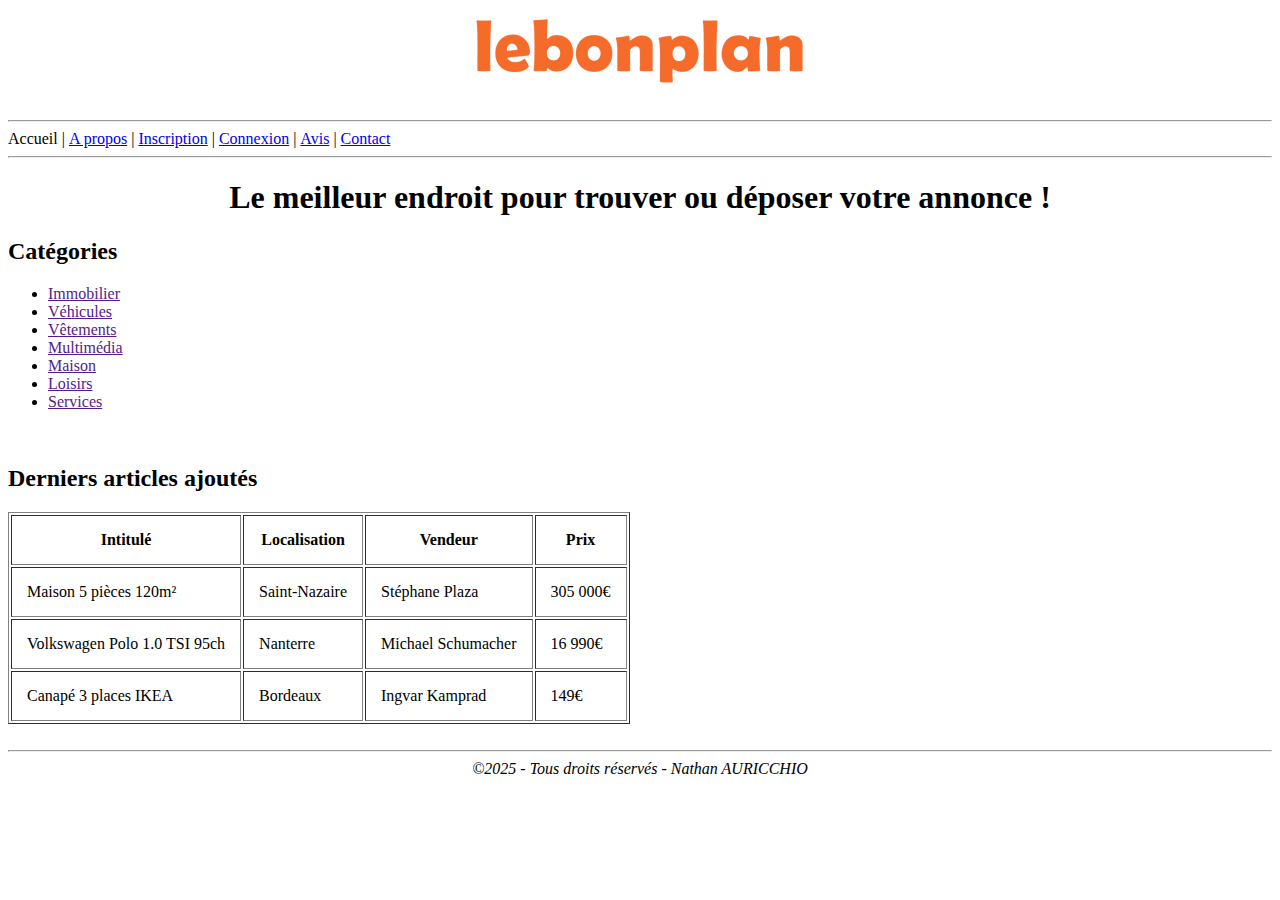
==== index.html @ 30f2c9f9 "initial commit" ====
<!doctype html> 
<html lang="fr"> 
   <head> 
      <meta charset="utf-8">
	  <meta name="author" content="Nathan AURICCHIO">
	  <meta name="description" content="Venez rechercher la perle rare ou vendre un article.">

	  <meta name="robots" content="index, follow">
	  <meta http-equiv="Content-Language" content="fr">
	  <link rel="stylesheet" href="/prosit1/style/styles.css">
	  <meta name="copyright" content="© 2025 Nathan AURICCHIO">
	  <link rel="icon" type="image/png" href="/prosit1/ico/favicon-96x96.png" sizes="96x96" />
	  <link rel="icon" type="image/svg+xml" href="/prosit1/ico/favicon.svg" />
	  <link rel="shortcut icon" href="/prosit1/ico/favicon.ico" />
	  <link rel="apple-touch-icon" sizes="180x180" href="/prosit1/ico/apple-touch-icon.png" />
	  <link rel="manifest" href="/prosit1/ico/site.webmanifest" />

      <title>Sites de petites annonces - Lebonplan</title> 
   </head> 
   <body>
     <header>
		<div><center><img src="./images/logo-lbp-header.png" alt="Lebonplan - Le meilleur site d'annonces en ligne"></center></div>
		<br>
		<hr>
		<nav>Accueil&nbsp;|&nbsp;<a href="a-propos.html">A propos</a>&nbsp;|&nbsp;<a href="inscription.html">Inscription</a>&nbsp;|&nbsp;<a href="connexion.html">Connexion</a>&nbsp;|&nbsp;<a href="avis.html">Avis</a>&nbsp;|&nbsp;<a href="contact.html">Contact</a></nav>
		<hr>
	 </header>
	 
	 <main>
	 
	   <section>
	   
			<center><h1>Le meilleur endroit pour trouver ou déposer votre annonce !</h1></center>
			
			<article>
				<h2>Catégories</h2>
				<ul>
					<li><a href="">Immobilier</a></li>
					<li><a href="">Véhicules</a></li>
					<li><a href="">Vêtements</a></li>
					<li><a href="">Multimédia</a></li>
					<li><a href="">Maison</a></li>
					<li><a href="">Loisirs</a></li>
					<li><a href="">Services</a></li>
				</ul>
			</article>
			
			<br />
			
			<article>
				<h2>Derniers articles ajoutés</h2>
				<table border="1" cellpadding="15">
					<thead>
						<tr>
							<th>Intitulé</th>
							<th>Localisation</th>
							<th>Vendeur</th>
							<th>Prix</th>
						</tr>
					</thead>
					<tbody>
						<tr>
							<td>Maison 5 pièces 120m²</td>
							<td>Saint-Nazaire</td>
							<td>Stéphane Plaza</td>
							<td>305 000€</td>
						</tr>
						<tr>
							<td>Volkswagen Polo 1.0 TSI 95ch</td>
							<td>Nanterre</td>
							<td>Michael Schumacher</td>
							<td>16 990€</td>
						</tr>
						<tr>
							<td>Canapé 3 places IKEA</td>
							<td>Bordeaux</td>
							<td>Ingvar Kamprad</td>
							<td>149€</td>
						</tr>
					</tbody>
				</table>
			</article>
			
	   
			
						
			
	   </section>
	   
	 </main>
	 
	 <footer>
		<br>
		<hr>
		<center><em>&copy;2025 - Tous droits réservés -	Nathan AURICCHIO</em></center>
	 </footer>
	 
   </body> 
</html>
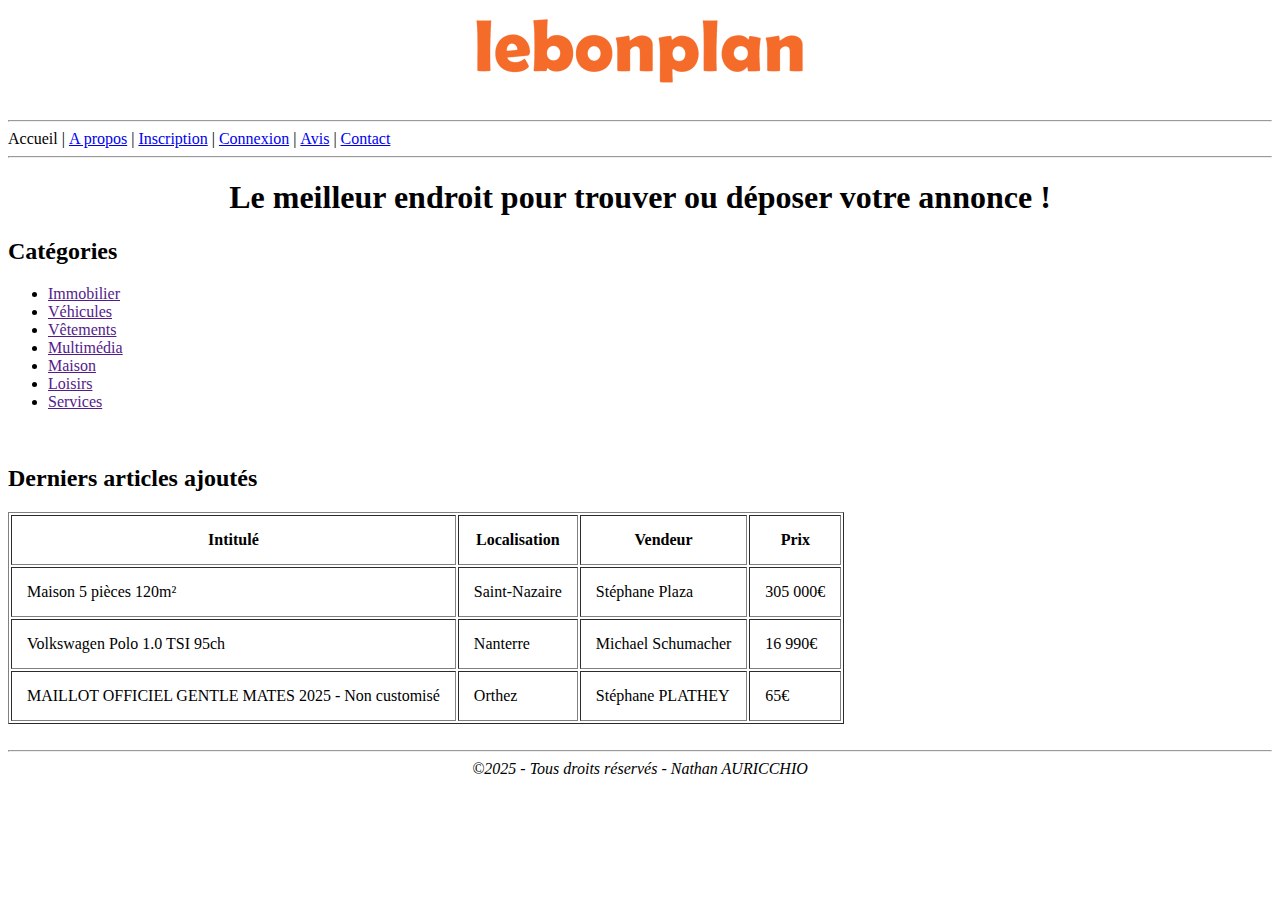
==== commit f1aca281: "0.1.0" ====
--- a/index.html
+++ b/index.html
@@ -72,10 +72,10 @@
 							<td>16 990€</td>
 						</tr>
 						<tr>
-							<td>Canapé 3 places IKEA</td>
-							<td>Bordeaux</td>
-							<td>Ingvar Kamprad</td>
-							<td>149€</td>
+							<td>MAILLOT OFFICIEL GENTLE MATES 2025 - Non customisé</td>
+							<td>Orthez</td>
+							<td>Stéphane PLATHEY</td>
+							<td>65€</td>
 						</tr>
 					</tbody>
 				</table>
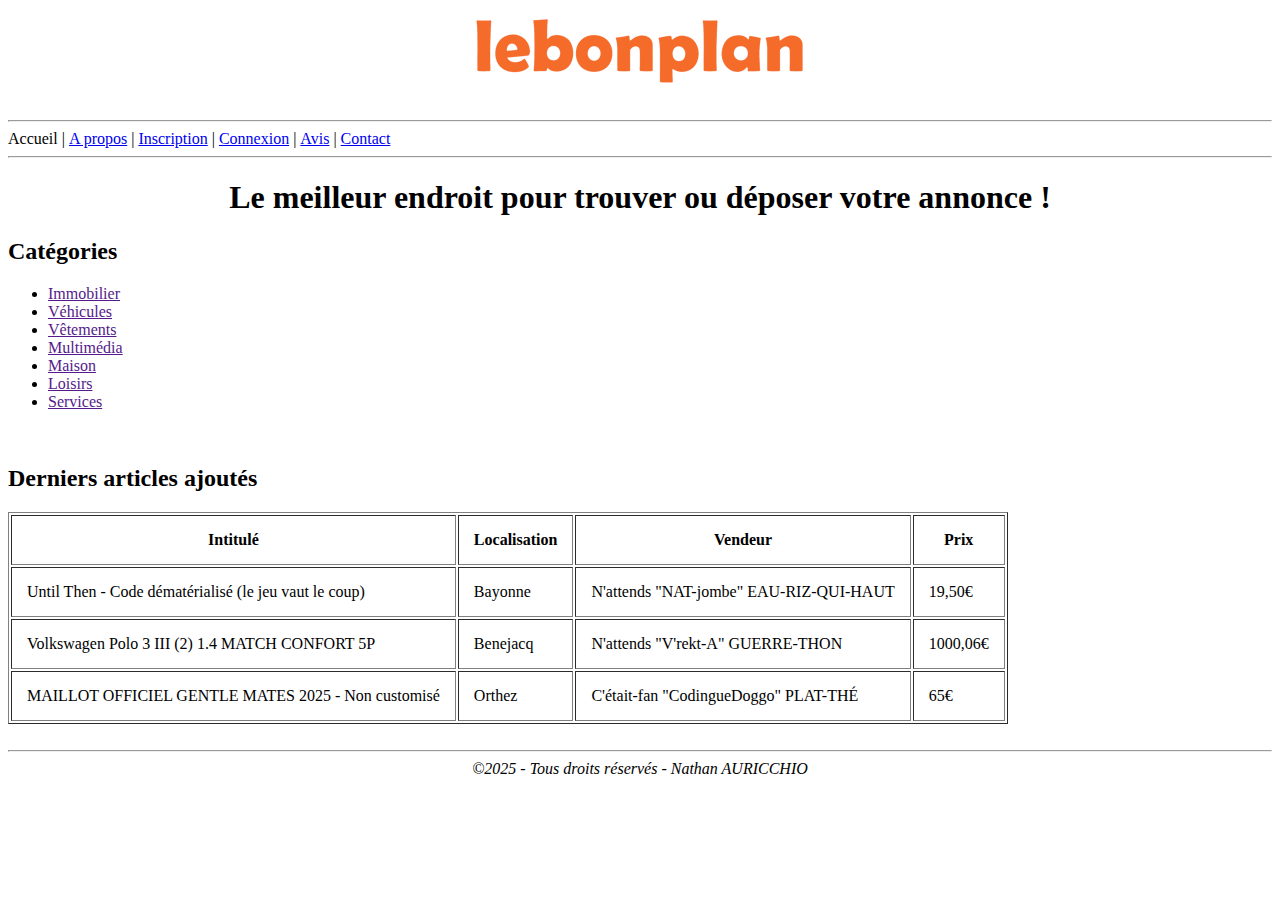
==== commit 66c39205: "0.1.1b" ====
--- a/index.html
+++ b/index.html
@@ -60,21 +60,21 @@
 					</thead>
 					<tbody>
 						<tr>
-							<td>Maison 5 pièces 120m²</td>
-							<td>Saint-Nazaire</td>
-							<td>Stéphane Plaza</td>
-							<td>305 000€</td>
+							<td>Until Then - Code dématérialisé (le jeu vaut le coup)</td>
+							<td>Bayonne</td>
+							<td>N'attends "NAT-jombe" EAU-RIZ-QUI-HAUT</td>
+							<td>19,50€</td>
 						</tr>
 						<tr>
-							<td>Volkswagen Polo 1.0 TSI 95ch</td>
-							<td>Nanterre</td>
-							<td>Michael Schumacher</td>
-							<td>16 990€</td>
+							<td>Volkswagen Polo 3 III (2) 1.4 MATCH CONFORT 5P</td>
+							<td>Benejacq</td>
+							<td>N'attends "V'rekt-A" GUERRE-THON </td>
+							<td>1000,06€</td>
 						</tr>
 						<tr>
 							<td>MAILLOT OFFICIEL GENTLE MATES 2025 - Non customisé</td>
 							<td>Orthez</td>
-							<td>Stéphane PLATHEY</td>
+							<td>C'était-fan "CodingueDoggo" PLAT-THÉ</td>
 							<td>65€</td>
 						</tr>
 					</tbody>
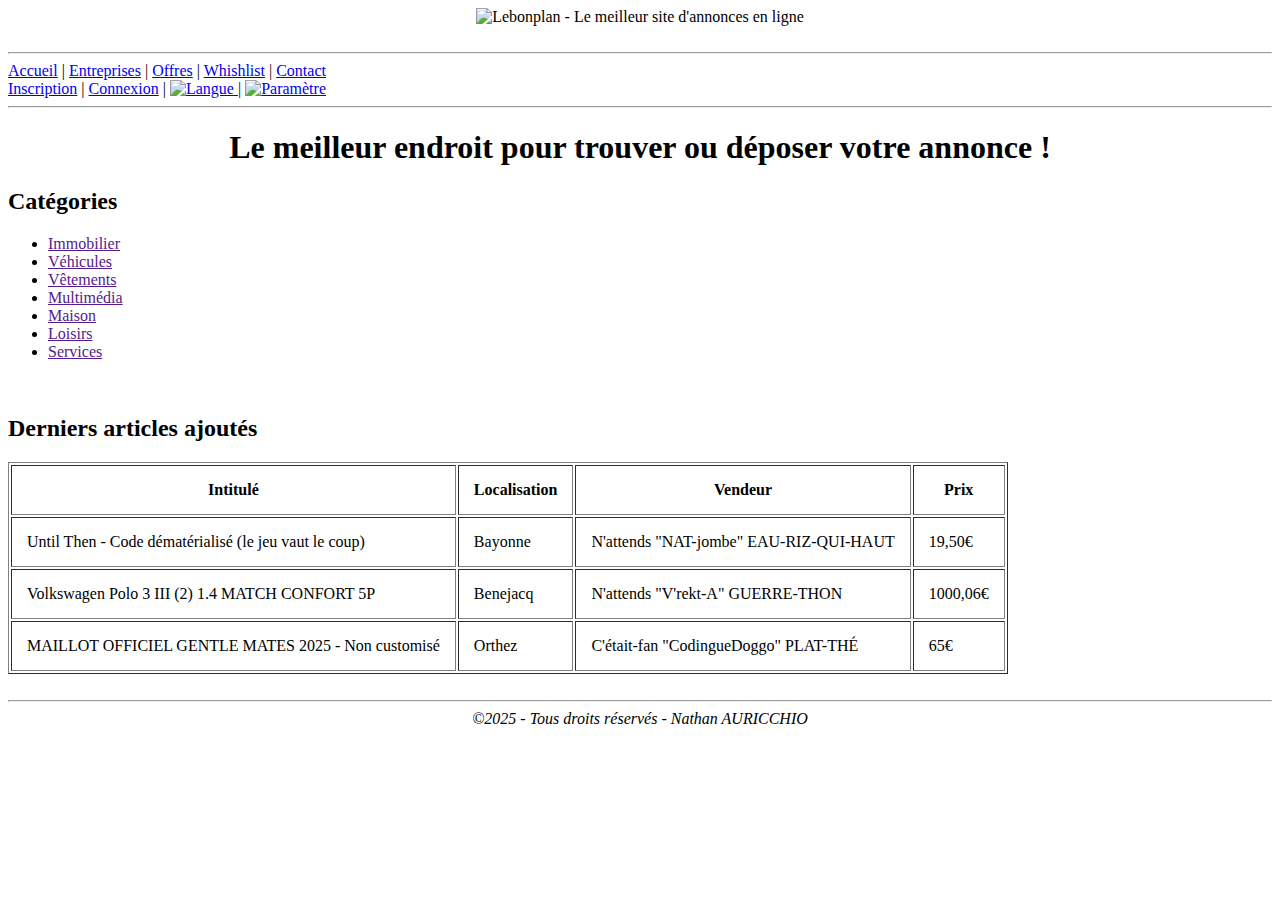
==== commit a414fc7f: "0.2.6" ====
--- a/index.html
+++ b/index.html
@@ -7,22 +7,40 @@
 
 	  <meta name="robots" content="index, follow">
 	  <meta http-equiv="Content-Language" content="fr">
-	  <link rel="stylesheet" href="/prosit1/style/styles.css">
+	  <link rel="stylesheet" href="/lebonplan/style/styles.css">
 	  <meta name="copyright" content="© 2025 Nathan AURICCHIO">
-	  <link rel="icon" type="image/png" href="/prosit1/ico/favicon-96x96.png" sizes="96x96" />
-	  <link rel="icon" type="image/svg+xml" href="/prosit1/ico/favicon.svg" />
-	  <link rel="shortcut icon" href="/prosit1/ico/favicon.ico" />
-	  <link rel="apple-touch-icon" sizes="180x180" href="/prosit1/ico/apple-touch-icon.png" />
-	  <link rel="manifest" href="/prosit1/ico/site.webmanifest" />
+	  <link rel="icon" type="image/png" href="/lebonplan/ico/favicon-96x96.png" sizes="96x96" />
+	  <link rel="icon" type="image/svg+xml" href="/lebonplan/ico/favicon.svg" />
+	  <link rel="shortcut icon" href="/lebonplan/ico/favicon.ico" />
+	  <link rel="apple-touch-icon" sizes="180x180" href="/lebonplan/ico/apple-touch-icon.png" />
+	  <link rel="manifest" href="/lebonplan/ico/site.webmanifest" />
 
       <title>Sites de petites annonces - Lebonplan</title> 
    </head> 
    <body>
      <header>
-		<div><center><img src="./images/logo-lbp-header.png" alt="Lebonplan - Le meilleur site d'annonces en ligne"></center></div>
+		<div><center><img src="/lebonplan/images/logo-lbp-header.png" alt="Lebonplan - Le meilleur site d'annonces en ligne"></center></div>
 		<br>
 		<hr>
-		<nav>Accueil&nbsp;|&nbsp;<a href="a-propos.html">A propos</a>&nbsp;|&nbsp;<a href="inscription.html">Inscription</a>&nbsp;|&nbsp;<a href="connexion.html">Connexion</a>&nbsp;|&nbsp;<a href="avis.html">Avis</a>&nbsp;|&nbsp;<a href="contact.html">Contact</a></nav>
+		<nav>
+            <div class="nav-left">
+                <a href="/lebonplan/index.html">Accueil</a> | 
+                <a href="/lebonplan/pages/entreprises.html">Entreprises</a> | 
+                <a href="/lebonplan/pages/offres.html">Offres</a> | 
+                <a href="/lebonplan/pages/whishlist.html">Whishlist</a> | 
+                <a href="/lebonplan/pages/contact.html">Contact</a>
+            </div>
+            <div class="nav-right">
+				<a href="/lebonplan/pages/inscription.html">Inscription</a> | 
+				<a href="/lebonplan/pages/connexion.html">Connexion</a> | 
+				<a href="#" class="icon-button">
+					<img src="/lebonplan/images/fr-flag.png" alt="Langue" class="icon">
+				</a> | 
+				<a href="#" class="icon-button">
+					<img src="/lebonplan/images/param.png" alt="Paramètre" class="icon">
+				</a>
+			</div>
+		</nav>			
 		<hr>
 	 </header>
 	 
@@ -80,20 +98,12 @@
 					</tbody>
 				</table>
 			</article>
-			
-	   
-			
-						
-			
 	   </section>
-	   
 	 </main>
-	 
 	 <footer>
 		<br>
 		<hr>
 		<center><em>&copy;2025 - Tous droits réservés -	Nathan AURICCHIO</em></center>
 	 </footer>
-	 
    </body> 
 </html> 
